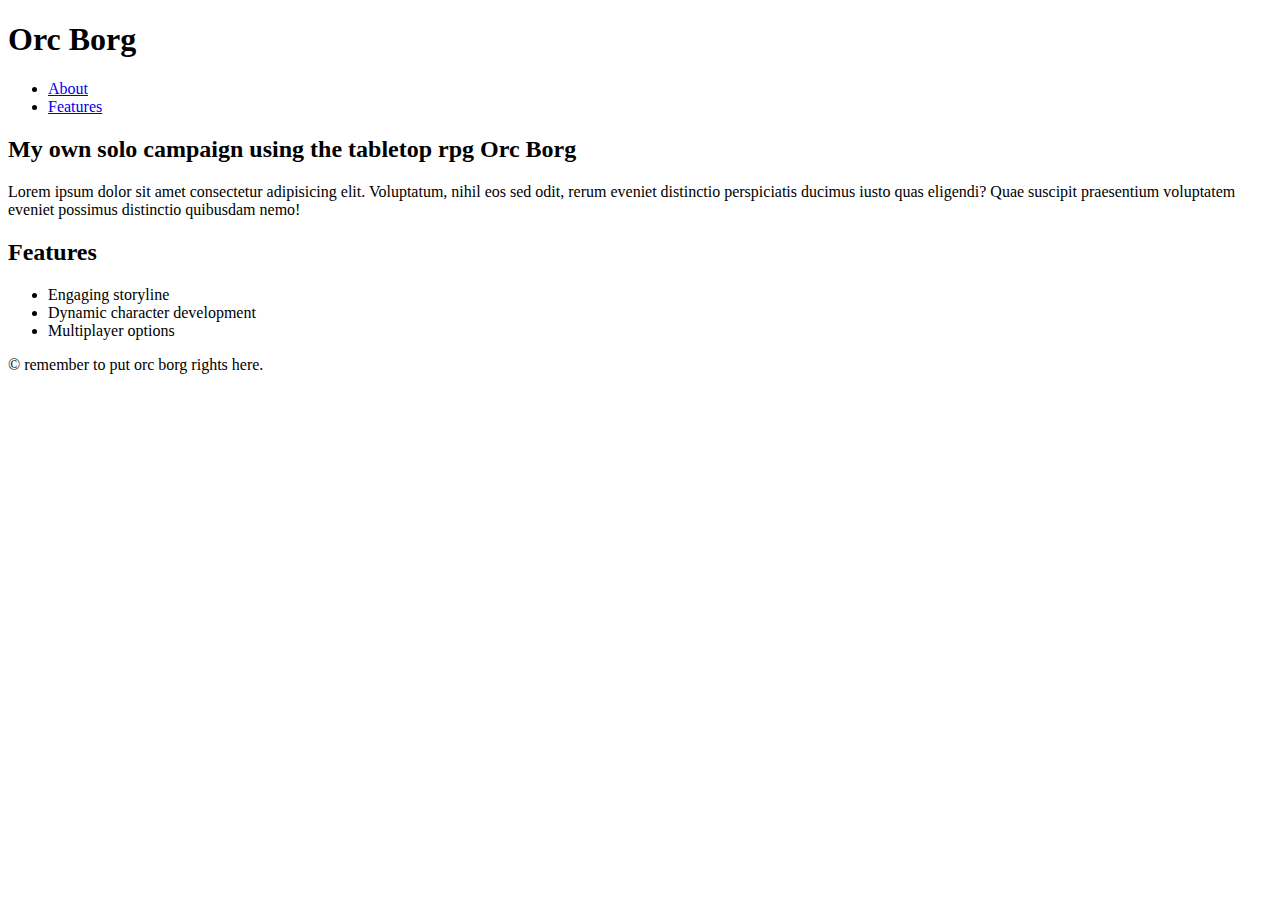
==== index.html @ 01c34f93 "begin html and css" ====
<!DOCTYPE html>
<html lang="en">
<head>
    <meta charset="UTF-8">
    <meta name="viewport" content="width=device-width, initial-scale=1.0">
    <title>Orc Borg</title>
    <link rel="stylesheet" href="/src/style.css">
</head>
<body>
    <header>
        <h1>Orc Borg</h1>
        <nav>
            <ul>
                <li><a href="#about">About</a></li>
                <li><a href="#features">Features</a></li>
            </ul>
        </nav>
    </header>
    
    <main>
        <section id="about">
            <h2>My own solo campaign using the tabletop rpg Orc Borg</h2>
            <p>Lorem ipsum dolor sit amet consectetur adipisicing elit. Voluptatum, nihil eos sed odit, rerum eveniet distinctio perspiciatis ducimus iusto quas eligendi? Quae suscipit praesentium voluptatem eveniet possimus distinctio quibusdam nemo!</p>
        </section>
        
        <section id="features">
            <h2>Features</h2>
            <ul>
                <li>Engaging storyline</li>
                <li>Dynamic character development</li>
                <li>Multiplayer options</li>
            </ul>
        </section>
    </main>
    
    <footer>
        <p>&copy; remember to put orc borg rights here.</p>
    </footer>

    <script src="/src/main.js"></script>
</body>
</html>
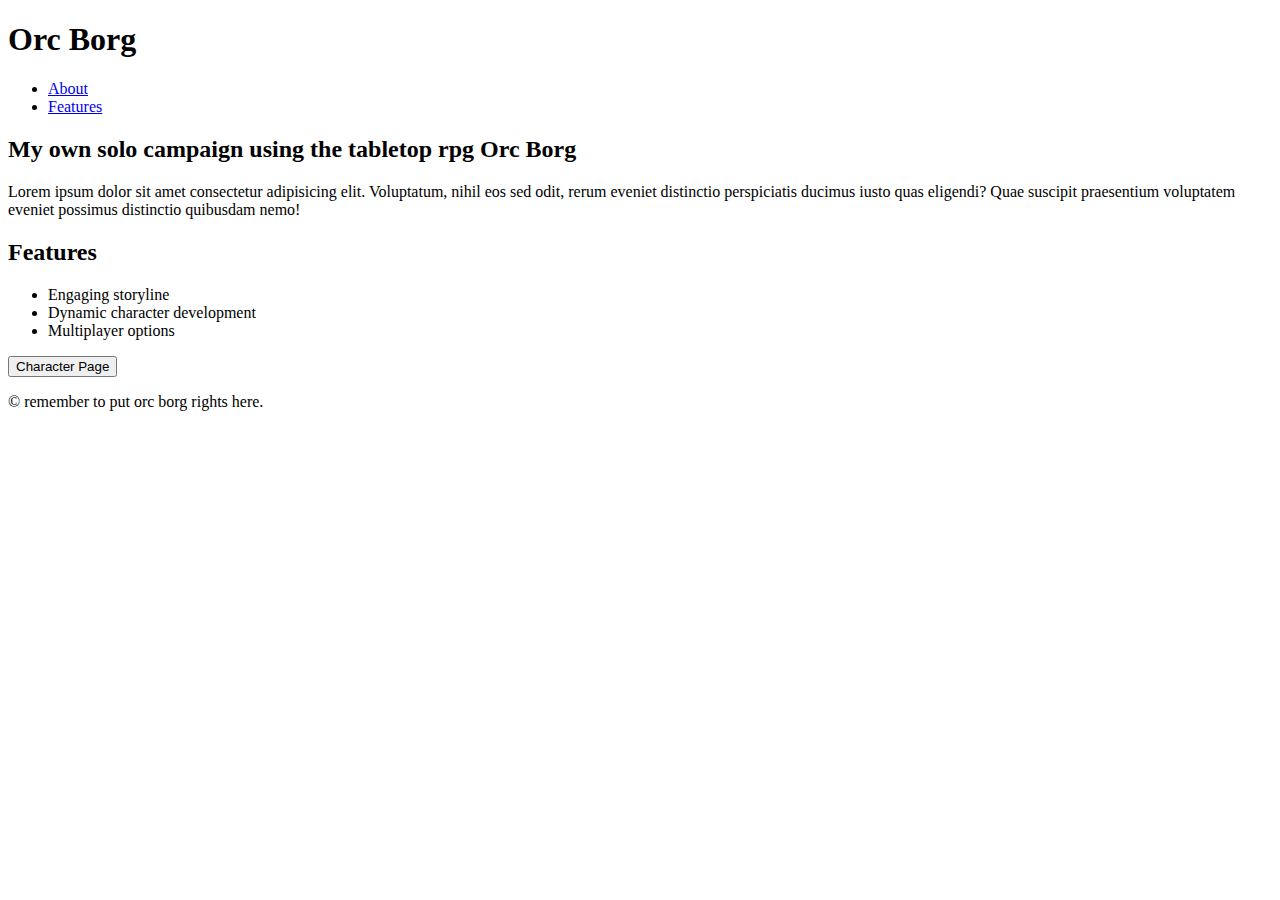
==== commit 221a650f: "beginning href to page 2" ====
--- a/index.html
+++ b/index.html
@@ -30,6 +30,9 @@
                 <li>Dynamic character development</li>
                 <li>Multiplayer options</li>
             </ul>
+            <a href="character.html">
+               <button> Character Page</button>
+            </a>
         </section>
     </main>
     
